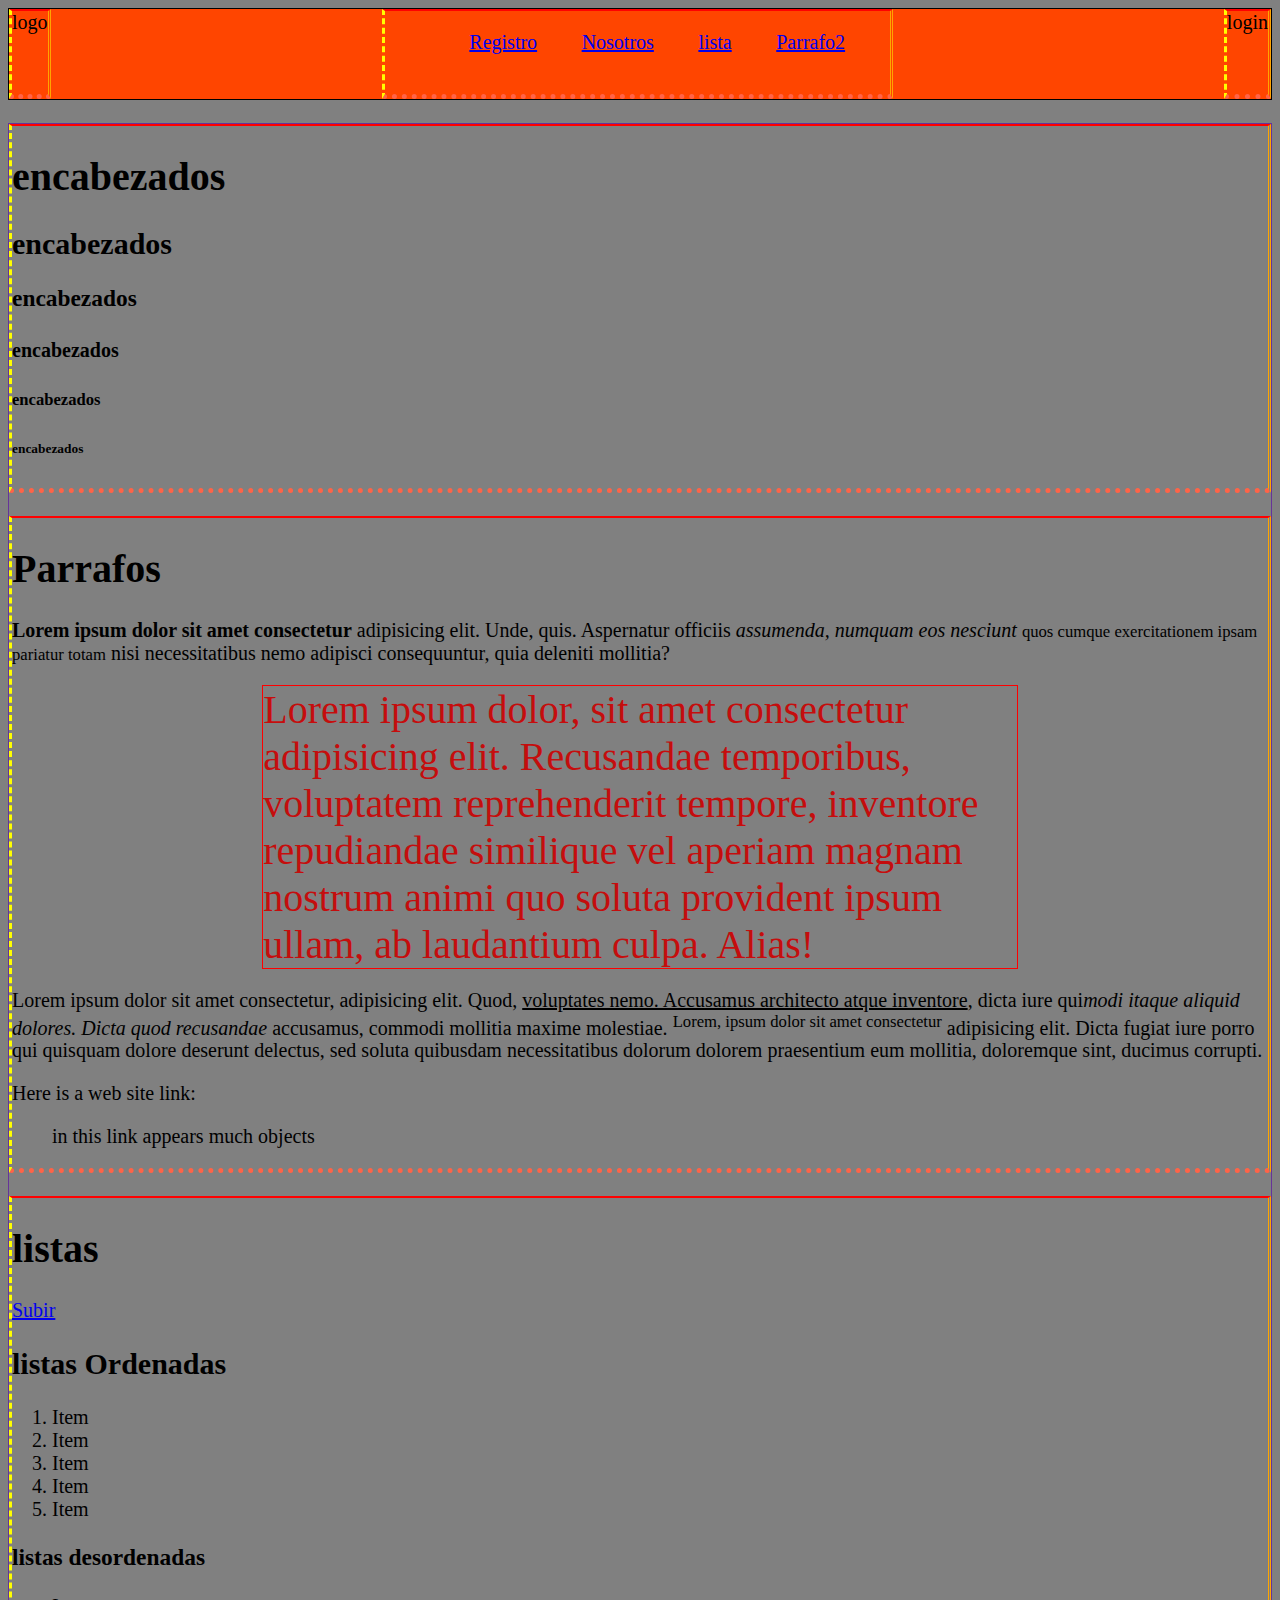
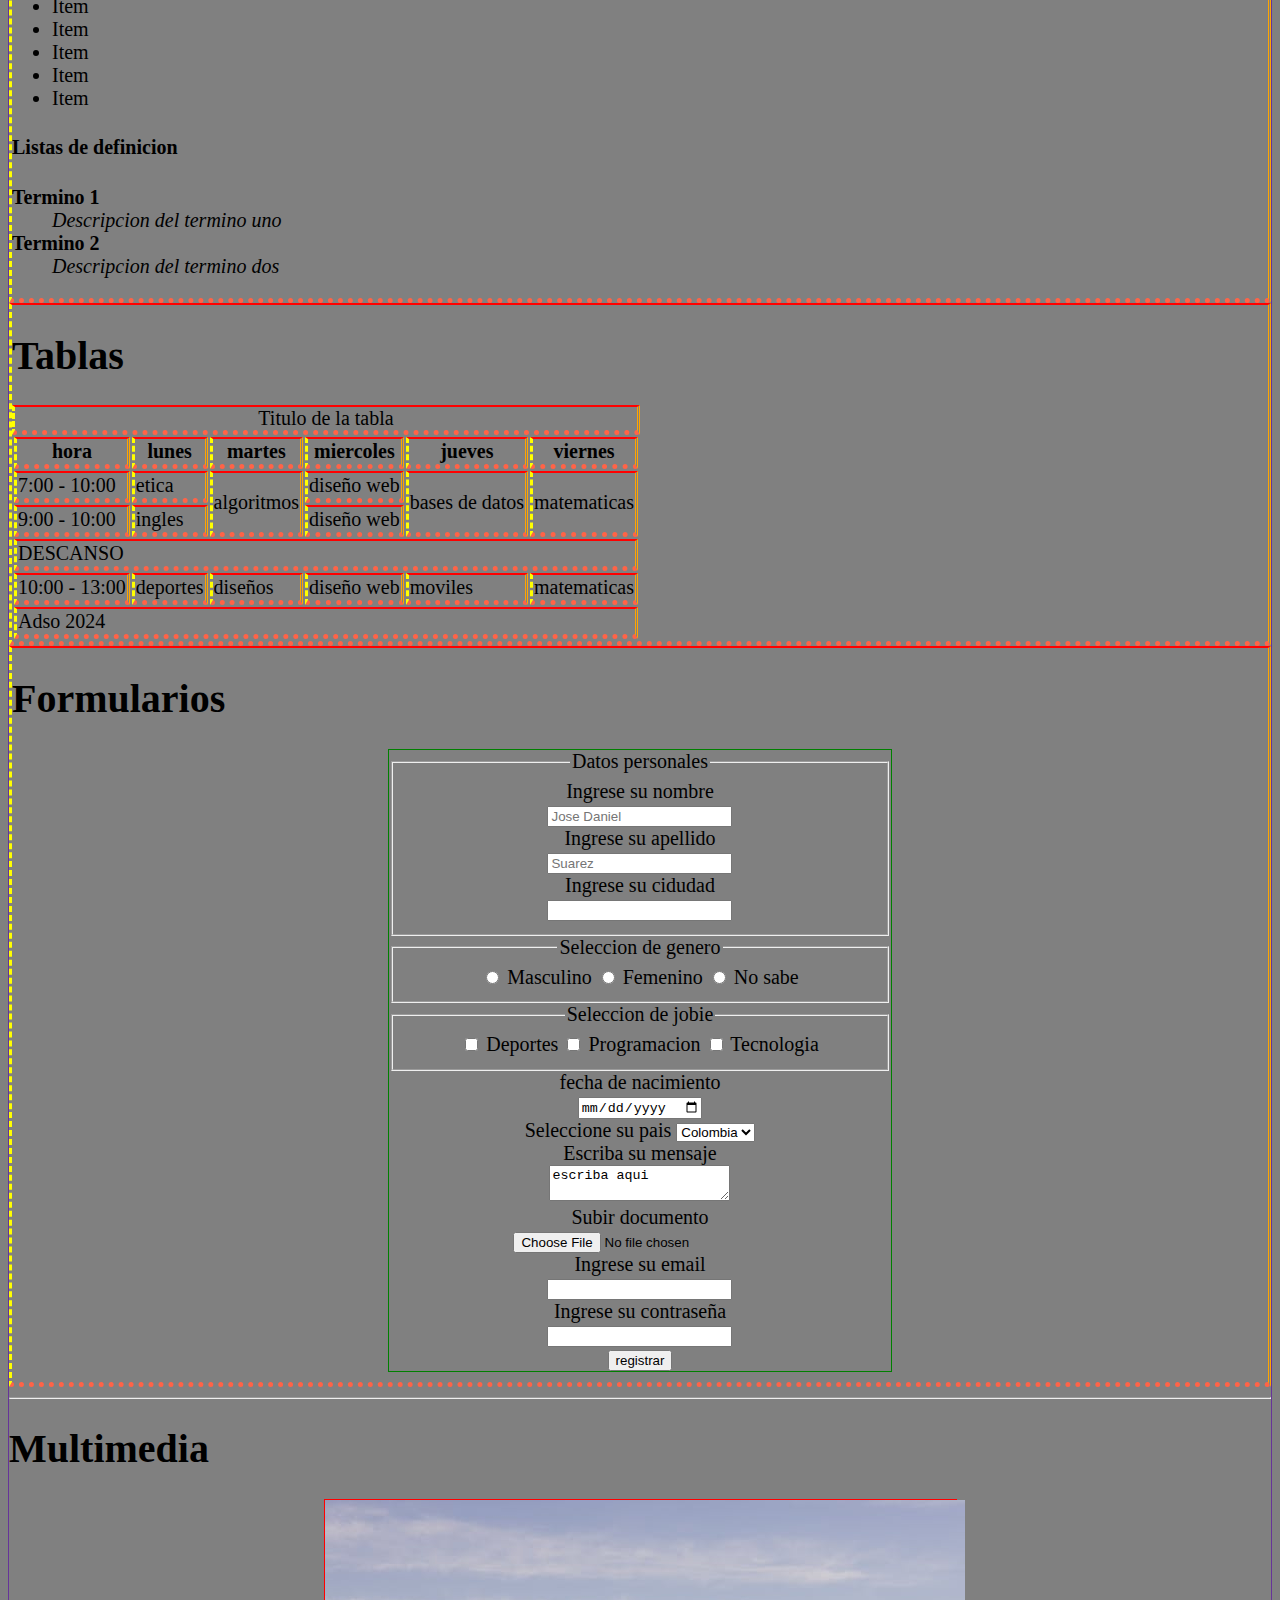
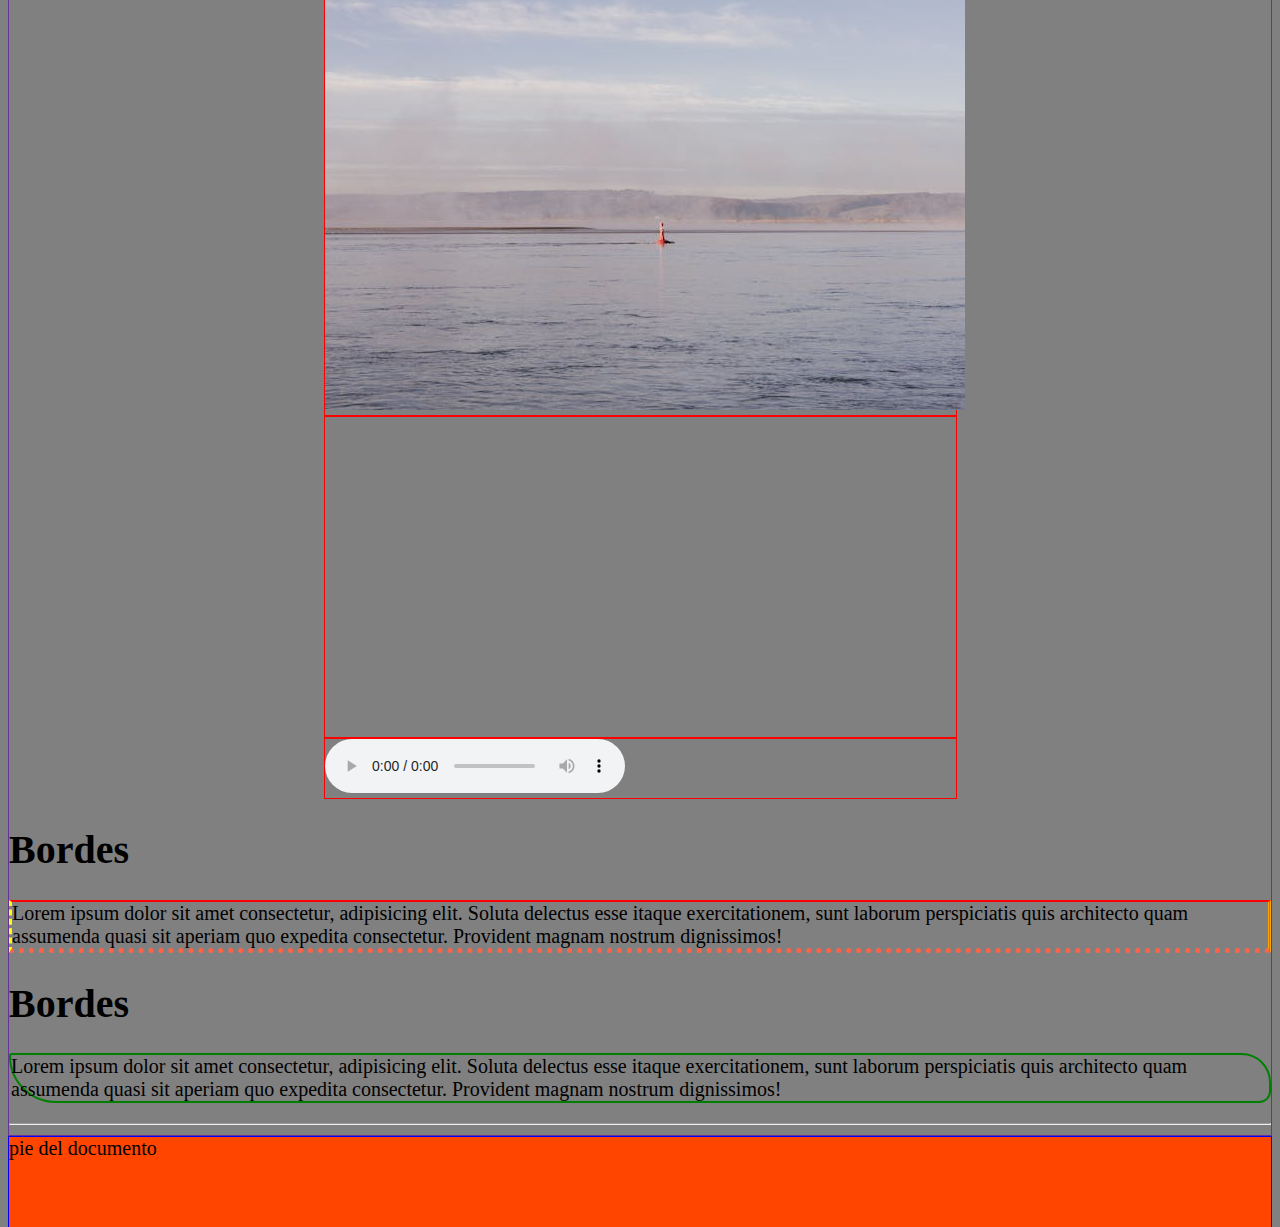
==== index.html @ d913f48a "prueba" ====
<!DOCTYPE html>
<html lang="es">
<head>
    <meta charset="UTF-8">
    <meta name="viewport" content="width=device-width, initial-scale=1.0">
    <title>Proyecto2</title>
    <meta name="description" content="Contenido academico">
    <link rel="shortcut icon" href="img/pexels-helloaesthe-26711145.jpg" type="image/x-icon">
    <link rel="stylesheet" href="css/index.css">
</head>
<body>
    <header class="header background">
        <article class="border">
            logo
        </article>
        <nav class="border menuprincipal">
            <ul class="menu1">
                <li class="item">
                    <a href="registro.html" target="_blank">Registro</a>
                </li>
                <li class="item">
                    <a href="https://gemini.google.com/?hl=es" target="_blank">Nosotros</a>
                </li>
                <li class="item">
                    <a href="#listas">lista</a>
                </li>
                <li class="item">
                    <a href="registro.html">Parrafo2</a>
                </li>
            </ul>
        </nav>
        <nav class="border">
            login
        </nav>
    </header>
    <br>
    <main class="main">
        <section class="encabezados border fondo">
            <h1>encabezados</h1>
            <h2>encabezados</h2>
            <h3>encabezados</h3>
            <h4>encabezados</h4>
            <h5>encabezados</h5>
            <h6>encabezados</h6>
        </section>
        <br>
        <section class="border">
            <h1><b>Parrafos</b></h1>
            <p><strong>Lorem ipsum dolor sit amet consectetur</strong> adipisicing elit. Unde, quis. Aspernatur officiis <i>assumenda, numquam eos nesciunt</i> <small>quos cumque exercitationem ipsam pariatur totam</small> nisi necessitatibus nemo adipisci consequuntur, quia deleniti mollitia?</p>
            <p class="medidas">Lorem ipsum dolor, sit amet consectetur adipisicing elit. Recusandae temporibus, voluptatem reprehenderit tempore, inventore repudiandae similique vel aperiam magnam nostrum animi quo soluta provident ipsum ullam, ab laudantium culpa. Alias!</p>
            <p>Lorem ipsum dolor sit amet consectetur, adipisicing elit. Quod, <ins>voluptates nemo. Accusamus architecto atque inventore</ins>, dicta iure qui<em>modi itaque aliquid dolores. Dicta quod recusandae</em> accusamus, commodi mollitia maxime molestiae. <sup>Lorem, ipsum dolor sit amet consectetur</sup> adipisicing elit. Dicta fugiat iure porro qui quisquam dolore deserunt delectus, sed soluta quibusdam necessitatibus dolorum dolorem praesentium eum mollitia, doloremque sint, ducimus corrupti.</p>
            <p>Here is a web site link:</p>
        
            <blockquote cite="https://doi.org/10.20319/pedagogia.2019.010">
            in this link appears much objects
            </blockquote>
        </section>
        <br>
        <section class="border">
            <h1 id="listas">listas</h1>
            <a href="#top">Subir</a>
            <h2>listas Ordenadas</h2>
            <ol>
                <li>Item</li>
                <li>Item</li>
                <li>Item</li>
                <li>Item</li>
                <li>Item</li>
            </ol>
            <h3>listas desordenadas</h3>
            <ul>
                <li>Item</li>
                <li>Item</li>
                <li>Item</li>
                <li>Item</li>
                <li>Item</li>
            </ul>
            <h4>Listas de definicion</h4>
            <dl>
                <dt><strong>Termino 1</strong></dt>
                <dd><i>Descripcion del termino uno</i></dd>
                <dt><strong>Termino 2</strong></dt>
                <dd><i>Descripcion del termino dos</i></dd>
            </dl>
        </section>
        <section class="border">
            <h1>Tablas</h1>

            <table>
                <caption class="border">Titulo de la tabla</caption>
                <thead>
                    <tr>
                        <th class="border">hora</th>
                        <th class="border">lunes</th>
                        <th class="border">martes</th>
                        <th class="border">miercoles</th>
                        <th class="border">jueves</th>
                        <th class="border">viernes</th>
                    </tr>
                </thead>
                <tbody>
                    <tr>
                        <td class="border">7:00 - 10:00</td>
                        <td class="border">etica</td>
                        <td class="border" rowspan="2">algoritmos</td>
                        <td class="border">diseño web</td>
                        <td class="border" rowspan="2">bases de datos</td>
                        <td class="border" rowspan="2">matematicas</td>
                    </tr>
                    <tr>
                        <td class="border">9:00 - 10:00</td>
                        <td class="border">ingles</td>
                        
                        <td class="border">diseño web</td>
                        
                        
                    </tr>
                    <tr>
                        <td class="border" colspan="6">DESCANSO</td>
                    </tr>
                    <tr>
                        <td class="border">10:00 - 13:00</td>
                        <td class="border">deportes</td>
                        <td class="border">diseños</td>
                        <td class="border">diseño web</td>
                        <td class="border">moviles</td>
                        <td class="border">matematicas</td>
                    </tr>
                </tbody>
                <tfoot>
                    <tr>
                        <td class="border" colspan="6">Adso 2024</td>
                    </tr>
                </tfoot>
            </table>
        </section>
        <section class="border">
            <h1>Formularios</h1>
            <form class="form">

                <fieldset>
                    <legend>Datos personales</legend>
                    <div>
                        <label for="nombre">Ingrese su nombre</label> <br>
                        <input id="nombre" type="text" name="nombre" placeholder="Jose Daniel">
                    </div>
                    <div>
                        <label for="apellido">Ingrese su apellido</label> <br>
                        <input id="apellido" type="text" placeholder="Suarez" required>
                    </div>
                    <div>
                        <label for="ciudad">Ingrese su cidudad</label> <br>
                        <input id="ciudad" type="text">
                    </div>
                </fieldset>
                <div>
                    <fieldset>
                        <legend>Seleccion de genero</legend>
                        <input type="radio" name="genero" value="masculino"> Masculino
                        <input type="radio" name="genero" value="femenino"> Femenino
                        <input type="radio" name="genero" value="nosabe"> No sabe
                    </fieldset>
                </div>
                <div>
                    <fieldset>
                        <legend>Seleccion de jobie</legend>
                        <input type="checkbox" name="masculino" value="masculino"> Deportes
                        <input type="checkbox" name="femenino" value="femenino"> Programacion
                        <input type="checkbox" name="nosabe" value="nosabe"> Tecnologia
                    </fieldset>
                </div>
                <div>
                    <label for="fecha"> fecha de nacimiento</label> <br>
                    <input type="date" name="fecha" id="fecha">
                </div>
                <div>
                    <label for="pais">Seleccione su pais</label>
                    <select name="pais" id="pais">
                        <option value="Colombia">Colombia</option>
                        <option value="Ecuador">Ecuador</option>
                        <option value="Chile">Chile</option>
                    </select>
                </div>
                <div>
                    
                </div>
                <div>
                    <label for="mensaje">Escriba su mensaje</label> <br>
                    <textarea name="mensaje" id="mensaje">escriba aqui</textarea>
                </div>
                <div>
                    <label for="documento">Subir documento</label> <br>
                    <input id="documento" type="file">
                </div>
                <div>
                    <label for="email">Ingrese su email</label> <br>
                    <input id="email" type="email">
                </div>
                <div>
                    <label for="contraseña">Ingrese su contraseña</label> <br>
                    <input id="contraseña" type="password">
                </div>

                <button>registrar</button>

            </form>
        </section>
        <hr>
        <section>
            <h1>Multimedia</h1>
            <article class="Images">
                <img src="img/imagen6.jpg" alt="">
            </article>
            <section class="Images">
                <iframe width="560" height="315" src="https://www.youtube.com/embed/7vbi-OCFZEY?si=O6wQHEYQE7chReOP" title="YouTube video player" frameborder="0" allow="accelerometer; autoplay; clipboard-write; encrypted-media; gyroscope; picture-in-picture; web-share" referrerpolicy="strict-origin-when-cross-origin" allowfullscreen></iframe>
            </section>
            <section class="Images">
                <audio src="/sound/audio.mp3" controls autoplay>Audio</audio>
            </section>
            <section class="Imagen">
                <h1>Bordes</h1>
                <p class="border">Lorem ipsum dolor sit amet consectetur, adipisicing elit. Soluta delectus esse itaque exercitationem, sunt laborum perspiciatis quis architecto quam assumenda quasi sit aperiam quo expedita consectetur. Provident magnam nostrum dignissimos!</p>
                <h1>Bordes</h1>
                <p class="border-p">Lorem ipsum dolor sit amet consectetur, adipisicing elit. Soluta delectus esse itaque exercitationem,
                    sunt laborum perspiciatis quis architecto quam assumenda quasi sit aperiam quo expedita consectetur. Provident
                    magnam nostrum dignissimos!</p>
            </section>
        </section>
        <hr>
    </main>
    <footer class="footer background">
        pie del documento
    </footer>
</body>
</html>
---- css/index.css ----
body{
    background-color:  grey;
}
:root{
    --color_primario: red;
    --color_secundario: rgb(118, 202, 85);
    --tamaño1: 100%
}
html{
    font-size: 20px;
}
.header{
    border: 1px solid rgb(0, 0, 0);
    
    height: 10vh;
    display: flex;
    justify-content: space-between;
}
.main{
    border: 1px solid rebeccapurple;
    
    
}
.footer{
    border: 1px solid blue;
    height: 10vh;
}
.border{
    border: 1px solid gray;
}
.background{
    background-color: orangered;
}
.menuprincipal{
    width: 40%;
}
.menu1{
    display: flex;
    justify-content: space-evenly;
}
.item{
    list-style: none;
}
.form{
    width: 40%;
    margin: auto;
    border: 1px solid green;
    margin-top: 10px;
    margin-bottom: 10px;
    text-align: center;
}
.flex{
    display: flex;
    flex-direction: column;
}
.Images{
    width: 50%;
    margin: auto;
    border: 1px solid var(--color_primario);
}
.title{
    max-width: 100%;
    min-width: 20%;
}
.border{
    border: 2px solid blue;
    border-top: 2px solid red;
    border-right: 3px double orange;
    border-bottom: 5px dotted tomato;
    border-left: 3px dashed yellow;
}
.border-p{
    border: 2px solid green;
    border-radius: 5px 50px 20px 80px;
}
.shadow{
    border: 2px solid green;
    box-shadow: 15px 15px 20px 2px black,
    25px 25px 10px 2px rgb(158, 11, 11),
    35px 35px 10px 2px rgb(10, 10, 170);
}
.shadow{
    text-shadow: 3px 3px 0px rgb(193, 7, 7),
    5px 3px 0px blue, 
    7px 3px 0px green;
}
body{
    background-image: url(img/imagen6.jpg);
    background-size: cover;
    background-attachment: fixed;
    height: 400px;
    background-image: url("https://carontestudio.com/img/caronte-web-estudio-logo.png");
  background-size: cover;
    background-repeat:no-repeat;
    background-position: center center;
}
.medidas{
    color: rgb(197, 13, 13);
    width: 60%;
    margin: auto;
    border: 1px solid red;

    font-size: 2rem;
}
a:hover{
    font-size: 20px;
    color: brown;
    background-color: blue;
}
a:visited{
    color: var(--color_secundario);
    width: var(--tamaño1);
}
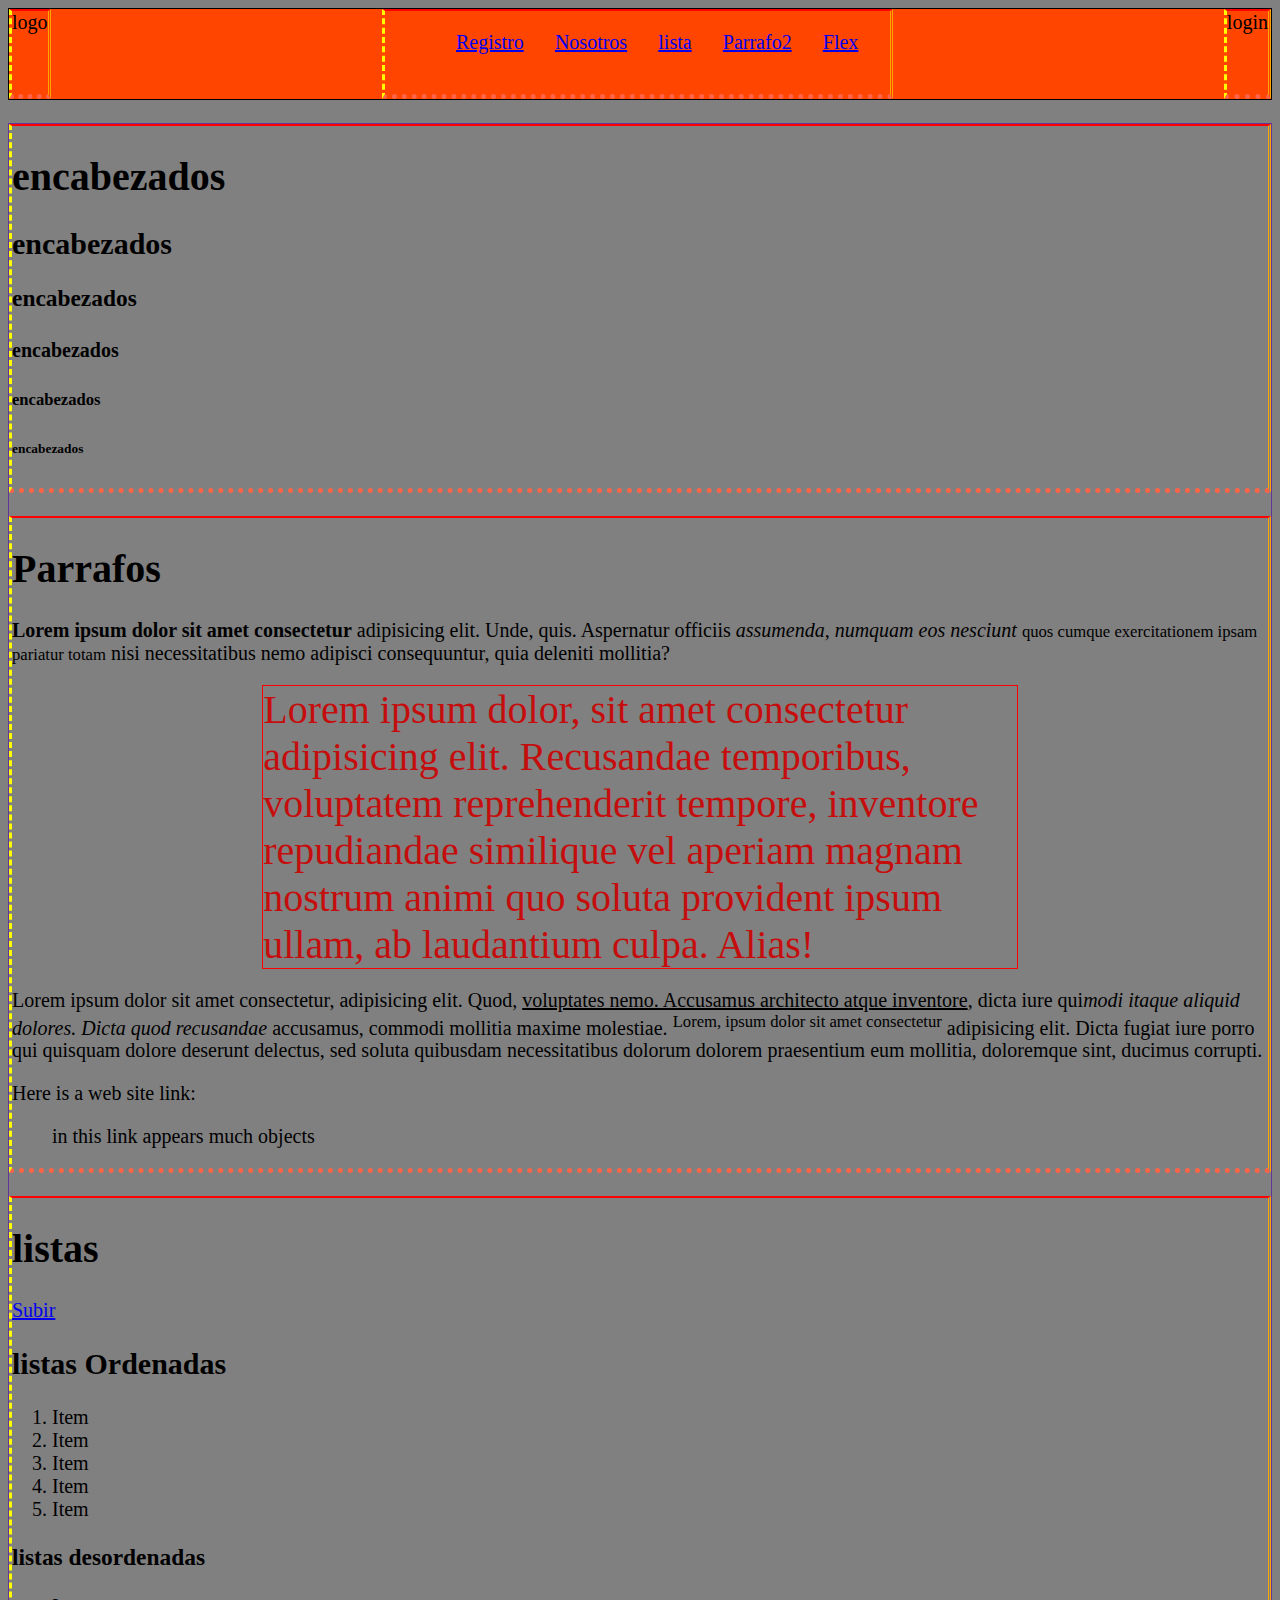
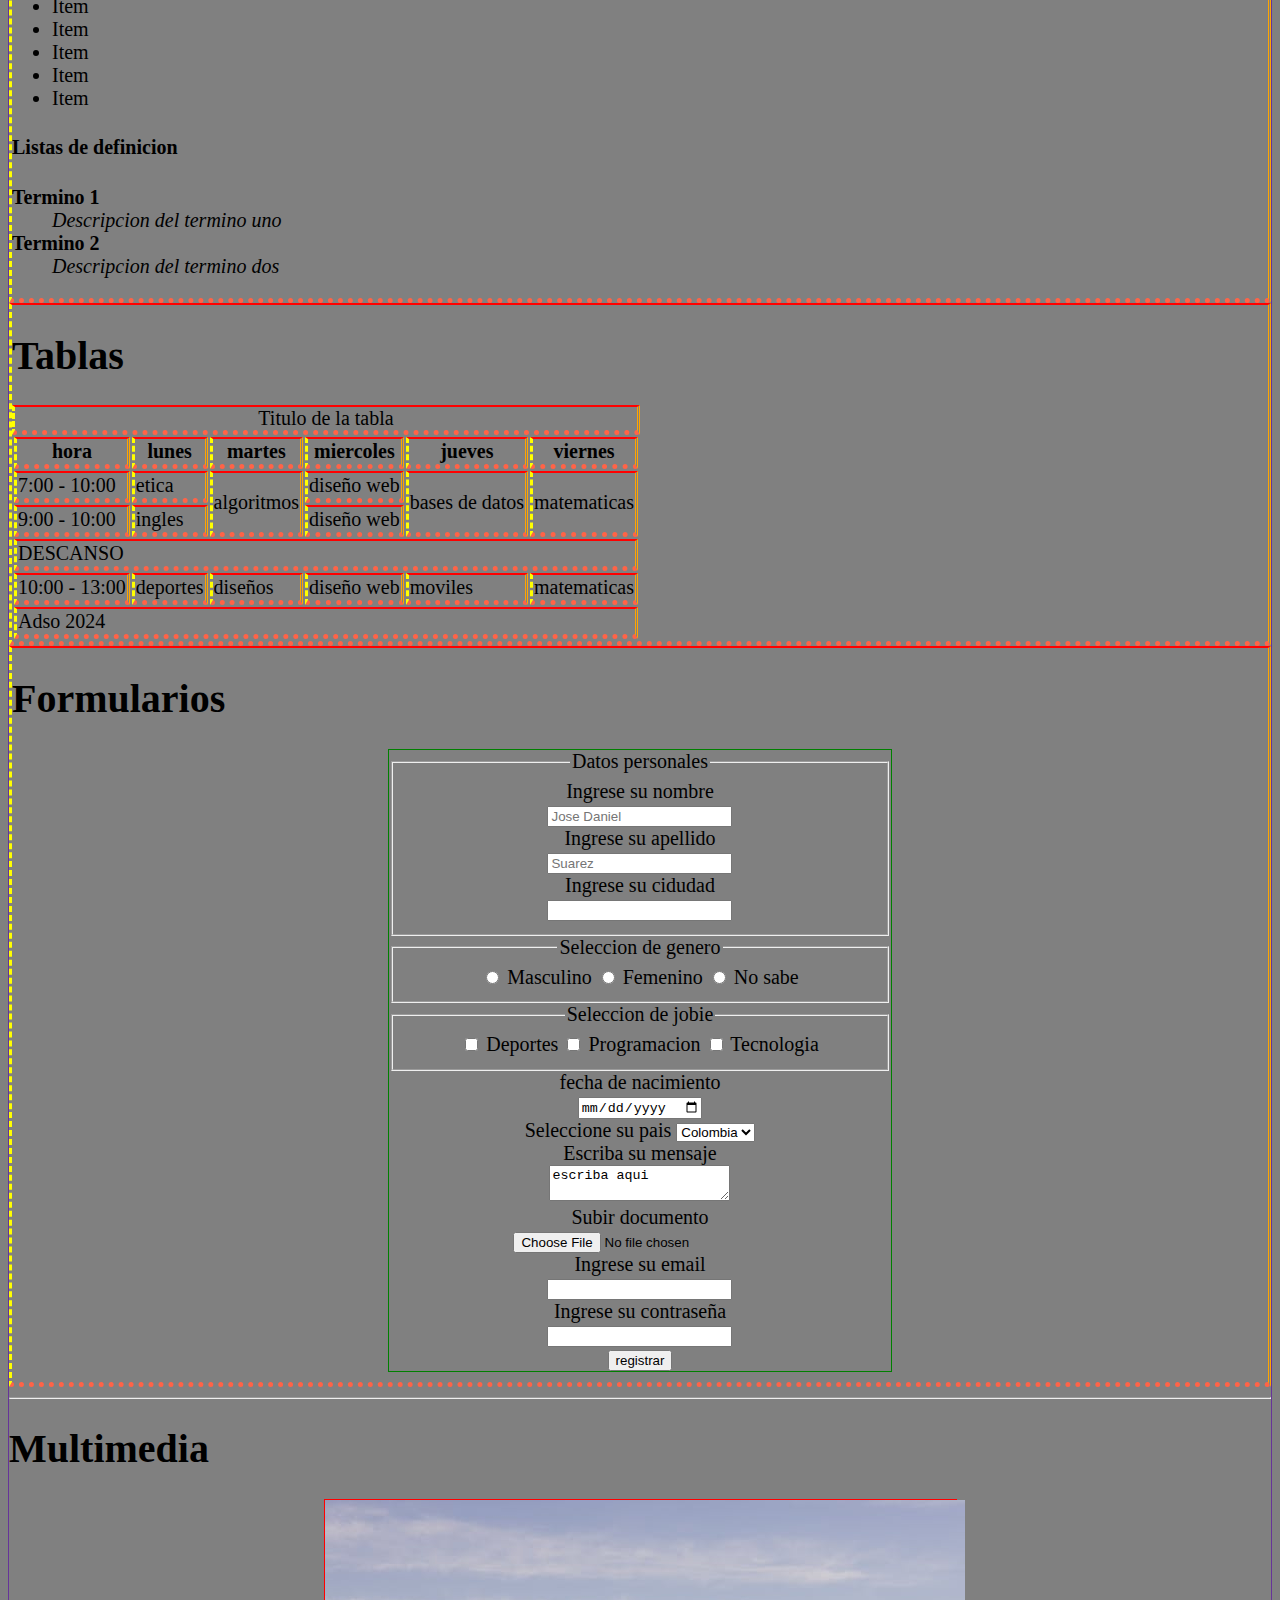
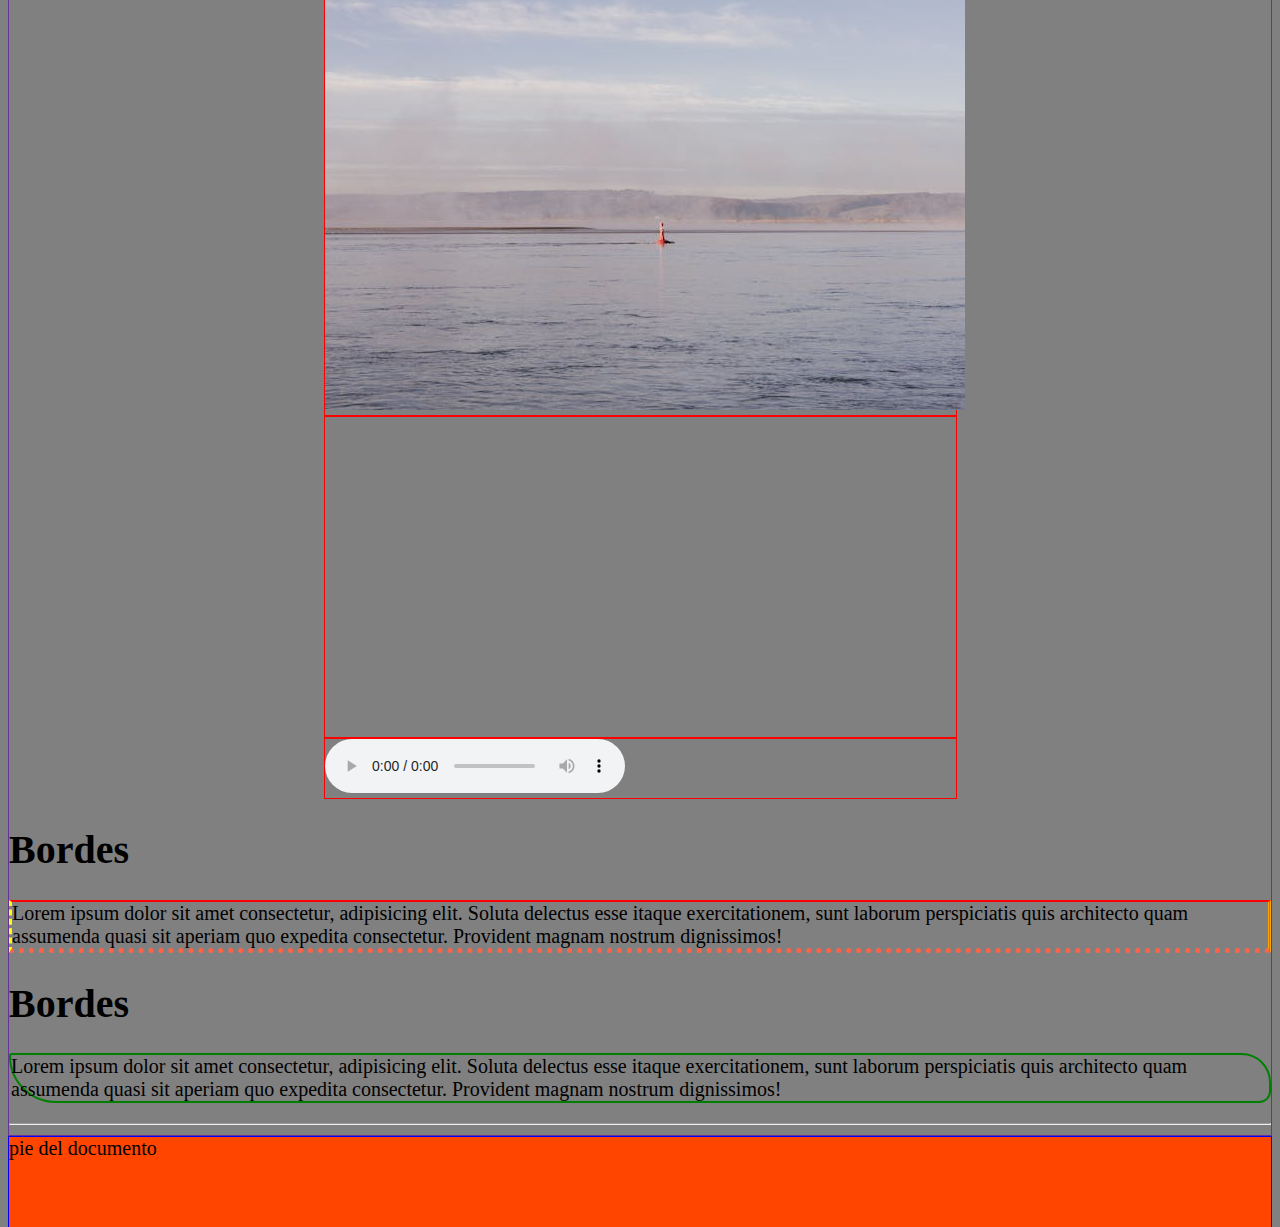
==== commit 5781a04e: "prueba" ====
--- a/index.html
+++ b/index.html
@@ -27,6 +27,10 @@
                 <li class="item">
                     <a href="registro.html">Parrafo2</a>
                 </li>
+            </li>
+            <li class="item">
+                <a href="flexcss.html">Flex</a>
+            </li>
             </ul>
         </nav>
         <nav class="border">
